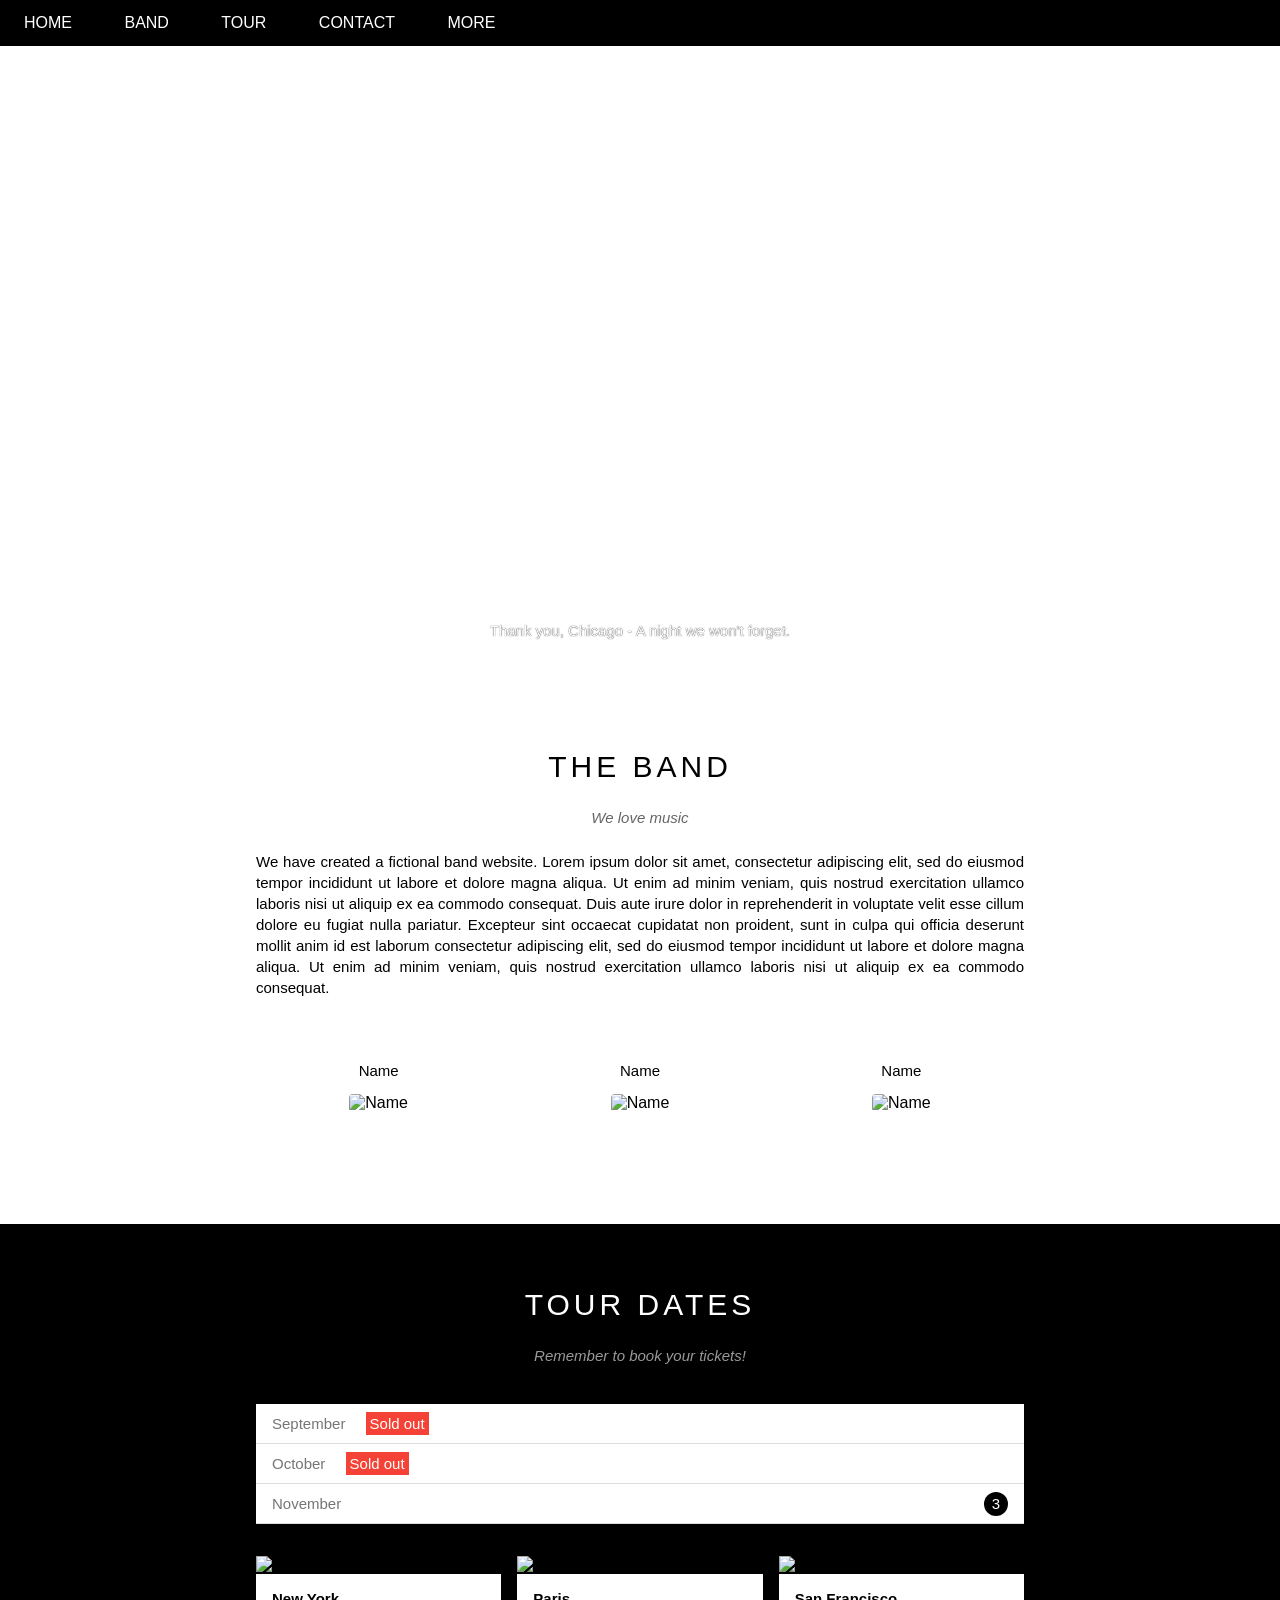
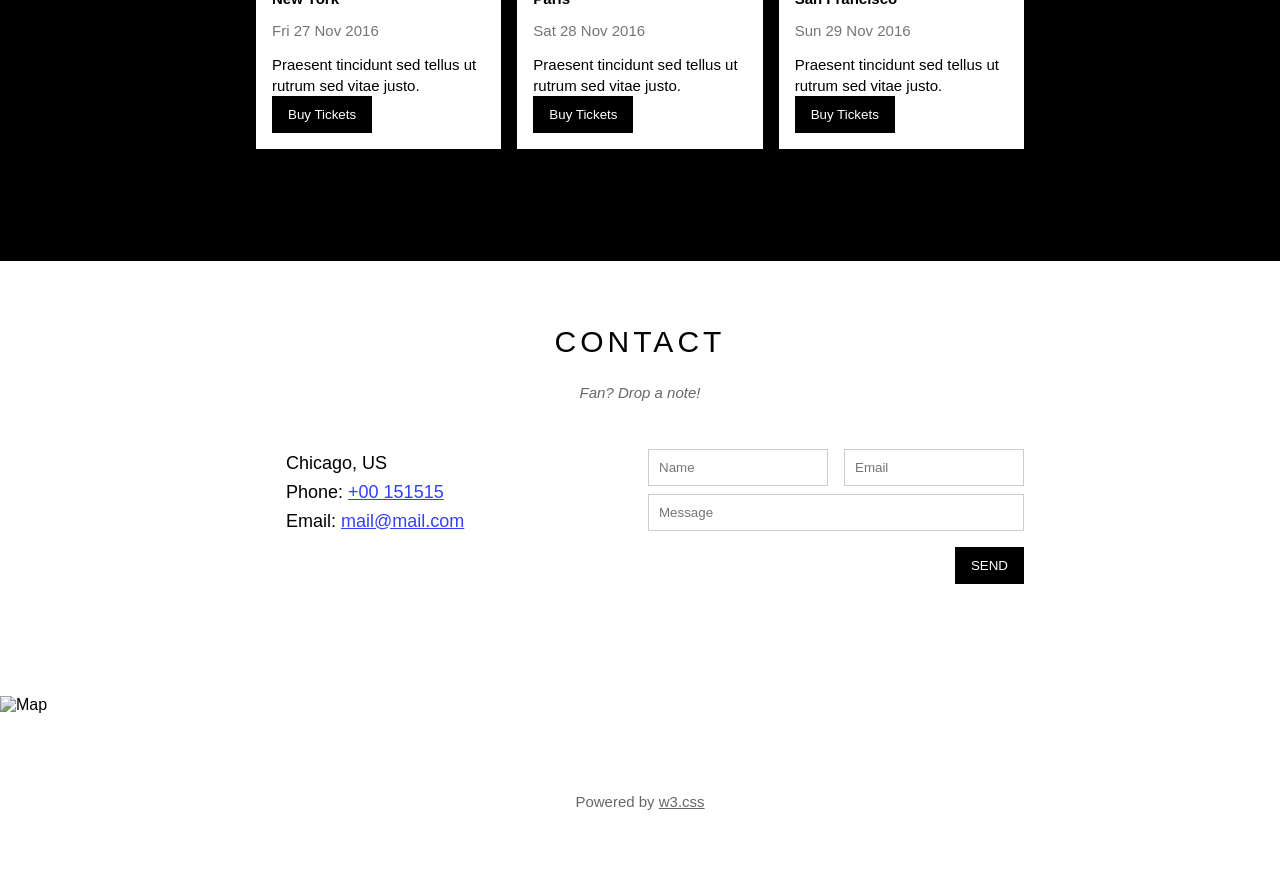
==== the-band-bootstrap/index.html @ 361d664b "Tách thư mục dự án: the-band-bootstrap và the-band-tailwind (giữ nguyên codebase)" ====
<!DOCTYPE html>
<html lang="en">
<head>
    <meta charset="UTF-8">
    <meta name="viewport" content="width=device-width, initial-scale=1.0">
    <title>The Band - F8 Course</title>
    <!-- Nhúng CSS của dự án -->
    <link rel="stylesheet" href="./assets/css/style.css">
    <!-- Nhúng CSS Icons Themify Icons -->
    <link rel="stylesheet" href="https://cdn.jsdelivr.net/gh/lykmapipo/themify-icons@0.1.2/css/themify-icons.css">
</head>
<body>
    <div id="main">
        <!-- Begin: Header -->
        <div id="header">
            <!-- Begin: Nav -->
            <ul id="nav">
                <li><a href="#">Home</a></li>
                <li><a href="#band">Band</a></li>
                <li><a href="#tour">Tour</a></li>
                <li><a href="#contact">Contact</a></li>
                <li>
                    <a href="#">
                        More
                        <i class="nav-arrow-down ti-angle-down"></i>
                    </a>
                    <ul class="subnav">
                        <li><a href="#">Merchandise</a></li>
                        <li><a href="#">Extras</a></li>
                        <li><a href="#">Media</a></li>
                    </ul>
                </li>
            </ul>
            <!-- End: Nav -->

            <!-- Mobile menu button -->
            <div id="mobile-menu" class="mobile-menu-btn">
                <i class="menu-icon ti-menu"></i>
            </div>

            <!-- Search button -->
            <div class="search-btn">
                <i class="search-icon ti-search"></i>
            </div>
        </div>
        <!-- End: Header -->

        <!-- Begin: Slider -->
        <div id="slider" style="background-image: url('https://www.w3schools.com/w3images/chicago.jpg');">
            <div class="text-content">
                <h2 class="text-heading">Chicago</h2>
                <div class="text-description">Thank you, Chicago - A night we won't forget.</div>
            </div>
        </div>
        <!-- End: Slider -->

        <!-- Begin: Content -->
        <div id="content">
            <!-- Section: About (The Band) -->
            <div id="band" class="content-section">
                <h2 class="section-heading">THE BAND</h2>
                <p class="section-sub-heading">We love music</p>
                <p class="about-text">
                    We have created a fictional band website. Lorem ipsum dolor sit amet, consectetur adipiscing elit, sed do eiusmod tempor incididunt ut labore et dolore magna aliqua. Ut enim ad minim veniam, quis nostrud exercitation ullamco laboris nisi ut aliquip ex ea commodo consequat. Duis aute irure dolor in reprehenderit in voluptate velit esse cillum dolore eu fugiat nulla pariatur. Excepteur sint occaecat cupidatat non proident, sunt in culpa qui officia deserunt mollit anim id est laborum consectetur adipiscing elit, sed do eiusmod tempor incididunt ut labore et dolore magna aliqua. Ut enim ad minim veniam, quis nostrud exercitation ullamco laboris nisi ut aliquip ex ea commodo consequat.
                </p>
                <div class="row members-list">
                    <div class="col col-third s-col-full mt-32 text-center">
                        <p class="member-name">Name</p>
                        <img src="https://www.w3schools.com/w3images/bandmember.jpg" alt="Name" class="member-img">
                    </div>
                    <div class="col col-third s-col-full mt-32 text-center">
                        <p class="member-name">Name</p>
                        <img src="https://www.w3schools.com/w3images/bandmember.jpg" alt="Name" class="member-img">
                    </div>
                    <div class="col col-third s-col-full mt-32 text-center">
                        <p class="member-name">Name</p>
                        <img src="https://www.w3schools.com/w3images/bandmember.jpg" alt="Name" class="member-img">
                    </div>
                </div>
            </div>

            <!-- Section: Tour Dates -->
            <div id="tour" class="tour-section">
                <div class="content-section">
                    <h2 class="section-heading text-white">TOUR DATES</h2>
                    <p class="section-sub-heading text-white">Remember to book your tickets!</p>
                    
                    <!-- Tickets status list -->
                    <ul class="tickets-list">
                        <li>September <span class="sold-out">Sold out</span></li>
                        <li>October <span class="sold-out">Sold out</span></li>
                        <li>November <span class="quantity">3</span></li>
                    </ul>

                    <!-- Places cards list -->
                    <div class="row places-list">
                        <div class="col col-third s-col-full mt-16">
                            <img src="https://www.w3schools.com/w3images/newyork.jpg" alt="New York" class="place-img">
                            <div class="place-body">
                                <h3 class="place-heading">New York</h3>
                                <p class="place-time">Fri 27 Nov 2016</p>
                                <p class="place-desc">Praesent tincidunt sed tellus ut rutrum sed vitae justo.</p>
                                <button class="btn js-buy-ticket s-full-width">Buy Tickets</button>
                            </div>
                        </div>
                        <div class="col col-third s-col-full mt-16">
                            <img src="https://www.w3schools.com/w3images/paris.jpg" alt="Paris" class="place-img">
                            <div class="place-body">
                                <h3 class="place-heading">Paris</h3>
                                <p class="place-time">Sat 28 Nov 2016</p>
                                <p class="place-desc">Praesent tincidunt sed tellus ut rutrum sed vitae justo.</p>
                                <button class="btn js-buy-ticket s-full-width">Buy Tickets</button>
                            </div>
                        </div>
                        <div class="col col-third s-col-full mt-16">
                            <img src="https://www.w3schools.com/w3images/sanfran.jpg" alt="San Francisco" class="place-img">
                            <div class="place-body">
                                <h3 class="place-heading">San Francisco</h3>
                                <p class="place-time">Sun 29 Nov 2016</p>
                                <p class="place-desc">Praesent tincidunt sed tellus ut rutrum sed vitae justo.</p>
                                <button class="btn js-buy-ticket s-full-width">Buy Tickets</button>
                            </div>
                        </div>
                    </div>
                </div>
            </div>

            <!-- Section: Contact -->
            <div id="contact" class="content-section">
                <h2 class="section-heading">CONTACT</h2>
                <p class="section-sub-heading">Fan? Drop a note!</p>

                <div class="row contact-content">
                    <!-- Contact info column -->
                    <div class="col col-half s-col-full contact-info">
                        <p><i class="ti-location-pin"></i>Chicago, US</p>
                        <p><i class="ti-mobile"></i>Phone: <a href="tel:+00 151515">+00 151515</a></p>
                        <p><i class="ti-email"></i>Email: <a href="mailto:mail@mail.com">mail@mail.com</a></p>
                    </div>
                    <!-- Contact form column -->
                    <div class="col col-half s-col-full contact-form">
                        <form action="">
                            <div class="row">
                                <div class="col col-half s-col-full">
                                    <input type="text" name="" placeholder="Name" required id="" class="form-control">
                                </div>
                                <div class="col col-half s-col-full s-mt-8">
                                    <input type="email" name="" placeholder="Email" required id="" class="form-control">
                                </div>
                            </div>
                            <div class="row mt-8">
                                <div class="col col-full">
                                    <input type="text" name="" placeholder="Message" required id="" class="form-control">
                                </div>
                            </div>
                            <input class="contact-submit-btn btn pull-right mt-16 s-full-width" type="submit" value="SEND">
                        </form>
                    </div>
                </div>
            </div>
            <!-- End: Contact -->

            <!-- Map Section -->
            <div class="map-section">
                <img src="https://www.w3schools.com/w3images/map.jpg" alt="Map">
            </div>
        </div>
        <!-- End: Content -->

        <!-- Footer Section -->
        <div id="footer">
            <div class="socials-list">
                <a href=""><i class="ti-facebook"></i></a>
                <a href=""><i class="ti-instagram"></i></a>
                <a href=""><i class="ti-youtube"></i></a>
                <a href=""><i class="ti-pinterest"></i></a>
                <a href=""><i class="ti-twitter"></i></a>
                <a href=""><i class="ti-linkedin"></i></a>
            </div>
            <p class="copyright">Powered by <a href="">w3.css</a></p>
        </div>
    </div>

    <!-- Buy Tickets Modal -->
    <div class="modal js-modal">
        <div class="modal-container js-modal-container">
            <div class="modal-close js-modal-close">
                <i class="ti-close"></i>
            </div>

            <header class="modal-header">
                <i class="modal-heading-icon ti-bag"></i>
                Tickets
            </header>

            <div class="modal-body">
                <label for="ticket-quantity" class="modal-label">
                    <i class="ti-shopping-cart"></i>
                    Tickets, $15 per person
                </label>
                <input id="ticket-quantity" type="text" class="modal-input" placeholder="How many?">

                <label for="ticket-email" class="modal-label">
                    <i class="ti-user"></i>
                    Send To
                </label>
                <input id="ticket-email" type="email" class="modal-input" placeholder="Enter email">

                <button id="buy-tickets">
                    Pay <i class="ti-check"></i>
                </button>
            </div>

            <footer class="modal-footer">
                <p class="modal-help">Need <a href="">help?</a></p>
            </footer>
        </div>
    </div>

    <!-- Nhúng Javascript xử lý tương tác -->
    <script src="./assets/js/main.js"></script>
</body>
</html>
---- the-band-bootstrap/assets/css/style.css ----
/* Reset CSS cơ bản */
* {
    margin: 0;
    padding: 0;
    box-sizing: border-box;
}

html {
    font-family: Arial, Helvetica, sans-serif;
    scroll-behavior: smooth;
}

/* --- Common / Utility Classes --- */
.row {
    margin-left: -8px;
    margin-right: -8px;
}

.row::after {
    content: "";
    display: block;
    clear: both;
}

.col {
    float: left;
    padding-left: 8px;
    padding-right: 8px;
}

.col-full {
    width: 100%;
}

.col-half {
    width: 50%;
}

.col-third {
    width: 33.33333%;
}

.text-white {
    color: #fff !important;
}

.text-center {
    text-align: center !important;
}

.pull-right {
    float: right !important;
}

.btn {
    background-color: #000;
    color: #fff;
    text-decoration: none;
    padding: 11px 16px;
    display: inline-block;
    border: none;
    cursor: pointer;
    text-align: center;
    appearance: none;
    -webkit-appearance: none;
}

.btn:hover {
    color: #000;
    background-color: #ccc;
}

.mt-8 {
    margin-top: 8px !important;
}

.mt-16 {
    margin-top: 16px !important;
}

.mt-32 {
    margin-top: 32px !important;
}

/* --- HEADER & NAVIGATION --- */
#header {
    height: 46px;
    background-color: #000;
    position: fixed;
    top: 0;
    left: 0;
    right: 0;
    z-index: 1;
}

#nav {
    display: inline-block;
}

#nav, .subnav {
    list-style-type: none;
}

#nav > li {
    display: inline-block;
    position: relative;
}

#nav > li > a {
    color: #fff;
    text-transform: uppercase;
}

#nav li a {
    text-decoration: none;
    line-height: 46px;
    padding: 0 24px;
    display: block;
}

#nav > li:hover > a,
#nav .subnav li:hover a {
    color: #000;
    background-color: #ccc;
}

#nav li:hover .subnav {
    display: block;
}

#nav .subnav {
    display: none;
    position: absolute;
    top: 100%;
    left: 0;
    background-color: #fff;
    min-width: 160px;
    box-shadow: 0 4px 10px rgba(0, 0, 0, 0.2);
}

#nav .subnav a {
    color: #000;
    padding: 0 16px;
    line-height: 38px;
}

#nav .nav-arrow-down {
    font-size: 14px;
}

/* Header Buttons (Search & Menu) */
#header .mobile-menu-btn {
    position: absolute;
    top: 0;
    right: 0;
    display: none;
}

#header .mobile-menu-btn,
#header .search-btn {
    float: right;
    padding: 0 23px;
    cursor: pointer;
}

#header .search-btn:hover {
    background-color: #f44336;
}

#header .mobile-menu-btn:hover {
    background-color: #ccc;
}

#header .mobile-menu-btn:hover .menu-icon {
    color: #000;
}

#header .menu-icon,
#header .search-icon {
    color: #fff;
    font-size: 16px;
    line-height: 46px;
}

/* --- SLIDER --- */
#slider {
    position: relative;
    margin-top: 46px;
    padding-top: 50%; /* Tỉ lệ màn hình 2:1 */
    background: top center / cover no-repeat;
}

#slider .text-content {
    position: absolute;
    bottom: 47px;
    color: #fff;
    width: 100%;
    text-align: center;
}

#slider .text-heading {
    font-weight: 500;
    font-size: 24px;
}

#slider .text-description {
    font-size: 15px;
    margin-top: 15px;
    text-shadow: 0 0 1px #000;
}

/* --- CONTENT SECTION --- */
#content .content-section {
    width: 800px;
    max-width: 100%;
    padding: 64px 16px 112px;
    margin-left: auto;
    margin-right: auto;
}

.section-heading {
    text-align: center;
    font-size: 30px;
    font-weight: 500;
    letter-spacing: 4px;
}

.section-sub-heading {
    text-align: center;
    font-size: 15px;
    margin-top: 25px;
    font-style: italic;
    opacity: 0.6;
}

.about-text {
    text-align: justify;
    font-size: 15px;
    margin-top: 25px;
    line-height: 1.4;
}

/* About: Members list */
.members-list {
    margin-top: 32px;
}

.member-name {
    font-size: 15px;
}

.member-img {
    width: 154px;
    margin-top: 15px;
    border-radius: 4px;
}

/* Tour Dates Section */
.tour-section {
    background-color: #000;
}

.tickets-list {
    background-color: #fff;
    list-style-type: none;
    margin-top: 40px;
}

.tickets-list li {
    border-bottom: 1px solid #ddd;
    padding: 11px 16px;
    font-size: 15px;
    color: #757575;
}

.tickets-list .sold-out {
    background-color: #f44336;
    color: #fff;
    padding: 3px 4px;
    margin-left: 16px;
}

.tickets-list .quantity {
    float: right;
    width: 24px;
    height: 24px;
    background-color: #000;
    color: #fff;
    border-radius: 50%;
    text-align: center;
    line-height: 24px;
    margin-top: -3px;
}

/* Places List */
.places-list {
    margin-top: 16px;
}

.place-img {
    width: 100%;
    display: block;
}

.place-img:hover {
    opacity: 0.6;
}

.place-body {
    background-color: #fff;
    padding: 16px;
    font-size: 15px;
    color: #000;
}

.place-heading {
    font-size: 15px;
    font-weight: 600;
}

.place-time {
    color: #757575;
    margin-top: 15px;
}

.place-desc {
    margin-top: 15px;
    line-height: 1.4;
}

/* Contact Section */
.contact-content {
    margin-top: 48px;
}

.contact-info {
    font-size: 18px;
    line-height: 1.6;
}

.contact-info i[class^="ti-"] {
    width: 30px;
    display: inline-block;
}

.contact-info a {
    color: #0012ff;
    opacity: 0.8;
}

.contact-info a:hover {
    opacity: 1;
}

.contact-form .form-control {
    padding: 10px;
    border: 1px solid #ccc;
    width: 100%;
    outline: none;
}

/* Map Section */
.map-section img {
    width: 100%;
    filter: grayscale(50%);
}

/* --- FOOTER --- */
#footer {
    padding: 64px 16px;
    text-align: center;
}

#footer .socials-list {
    font-size: 24px;
}

#footer .socials-list a {
    color: rgba(0, 0, 0, 0.6);
    text-decoration: none;
}

#footer .socials-list a:hover {
    color: rgba(0, 0, 0, 0.4);
}

#footer .copyright {
    margin-top: 15px;
    font-size: 15px;
    color: rgba(0, 0, 0, 0.6);
}

#footer .copyright a {
    color: rgba(0, 0, 0, 0.6);
}

/* --- TICKET MODAL --- */
.modal {
    position: fixed;
    top: 0;
    left: 0;
    right: 0;
    bottom: 0;
    background-color: rgba(0, 0, 0, 0.4);
    display: none;
    align-items: center;
    justify-content: center;
    z-index: 2;
}

.modal.open {
    display: flex;
}

.modal-container {
    background-color: #fff;
    width: 900px;
    max-width: calc(100% - 32px);
    min-height: 200px;
    position: relative;
    animation: modalFadeIn ease 0.4s;
}

.modal-close {
    position: absolute;
    right: 0;
    top: 0;
    padding: 12px;
    color: #fff;
    cursor: pointer;
    opacity: 0.8;
}

.modal-close:hover {
    opacity: 1;
    background-color: #ccc;
    color: #000;
}

.modal-header {
    background-color: #009688;
    height: 130px;
    display: flex;
    align-items: center;
    justify-content: center;
    font-size: 30px;
    color: #fff;
    letter-spacing: 4px;
}

.modal-heading-icon {
    margin-right: 16px;
}

.modal-body {
    padding: 16px;
}

.modal-label {
    display: block;
    font-size: 15px;
    margin-bottom: 12px;
}

.modal-input {
    border: 1px solid #ccc;
    width: 100%;
    padding: 10px;
    font-size: 15px;
    margin-bottom: 24px;
    outline: none;
}

#buy-tickets {
    background-color: #009688;
    border: none;
    color: #fff;
    width: 100%;
    font-size: 15px;
    text-transform: uppercase;
    padding: 18px;
    cursor: pointer;
}

#buy-tickets:hover {
    opacity: 0.9;
    background-color: #ccc;
    color: #000;
}

.modal-footer {
    padding: 16px;
    text-align: right;
}

.modal-help a {
    color: #2196F3;
}

@keyframes modalFadeIn {
    from {
        transform: translateY(-140px);
        opacity: 0;
    }
    to {
        transform: translateY(0);
        opacity: 1;
    }
}

/* --- MOBILE RESPONSIVE (MEDIA QUERY) --- */
@media (max-width: 740px) {
    .s-col-full {
        width: 100% !important;
    }
    
    .s-col-half {
        width: 50% !important;
    }

    .s-mt-8 {
        margin-top: 8px !important;
    }

    .s-full-width {
        width: 100% !important;
    }

    #header {
        overflow: hidden;
    }

    #header .search-btn {
        display: none;
    }

    #header .mobile-menu-btn {
        display: block;
    }

    #nav {
        display: block;
    }

    #nav > li {
        display: block;
    }

    #nav > li:first-child {
        display: inline-block;
    }

    #nav li a {
        padding: 1px 24px;
    }

    #nav .subnav {
        position: initial;
        background-color: #333;
    }

    #nav .subnav a {
        color: #fff;
        padding: 5px 41px;
    }

    #content .content-section {
        width: 100%;
        padding: 64px 16px;
    }

    .member-img {
        width: 60%;
    }

    .contact-info {
        margin-bottom: 30px;
    }
}
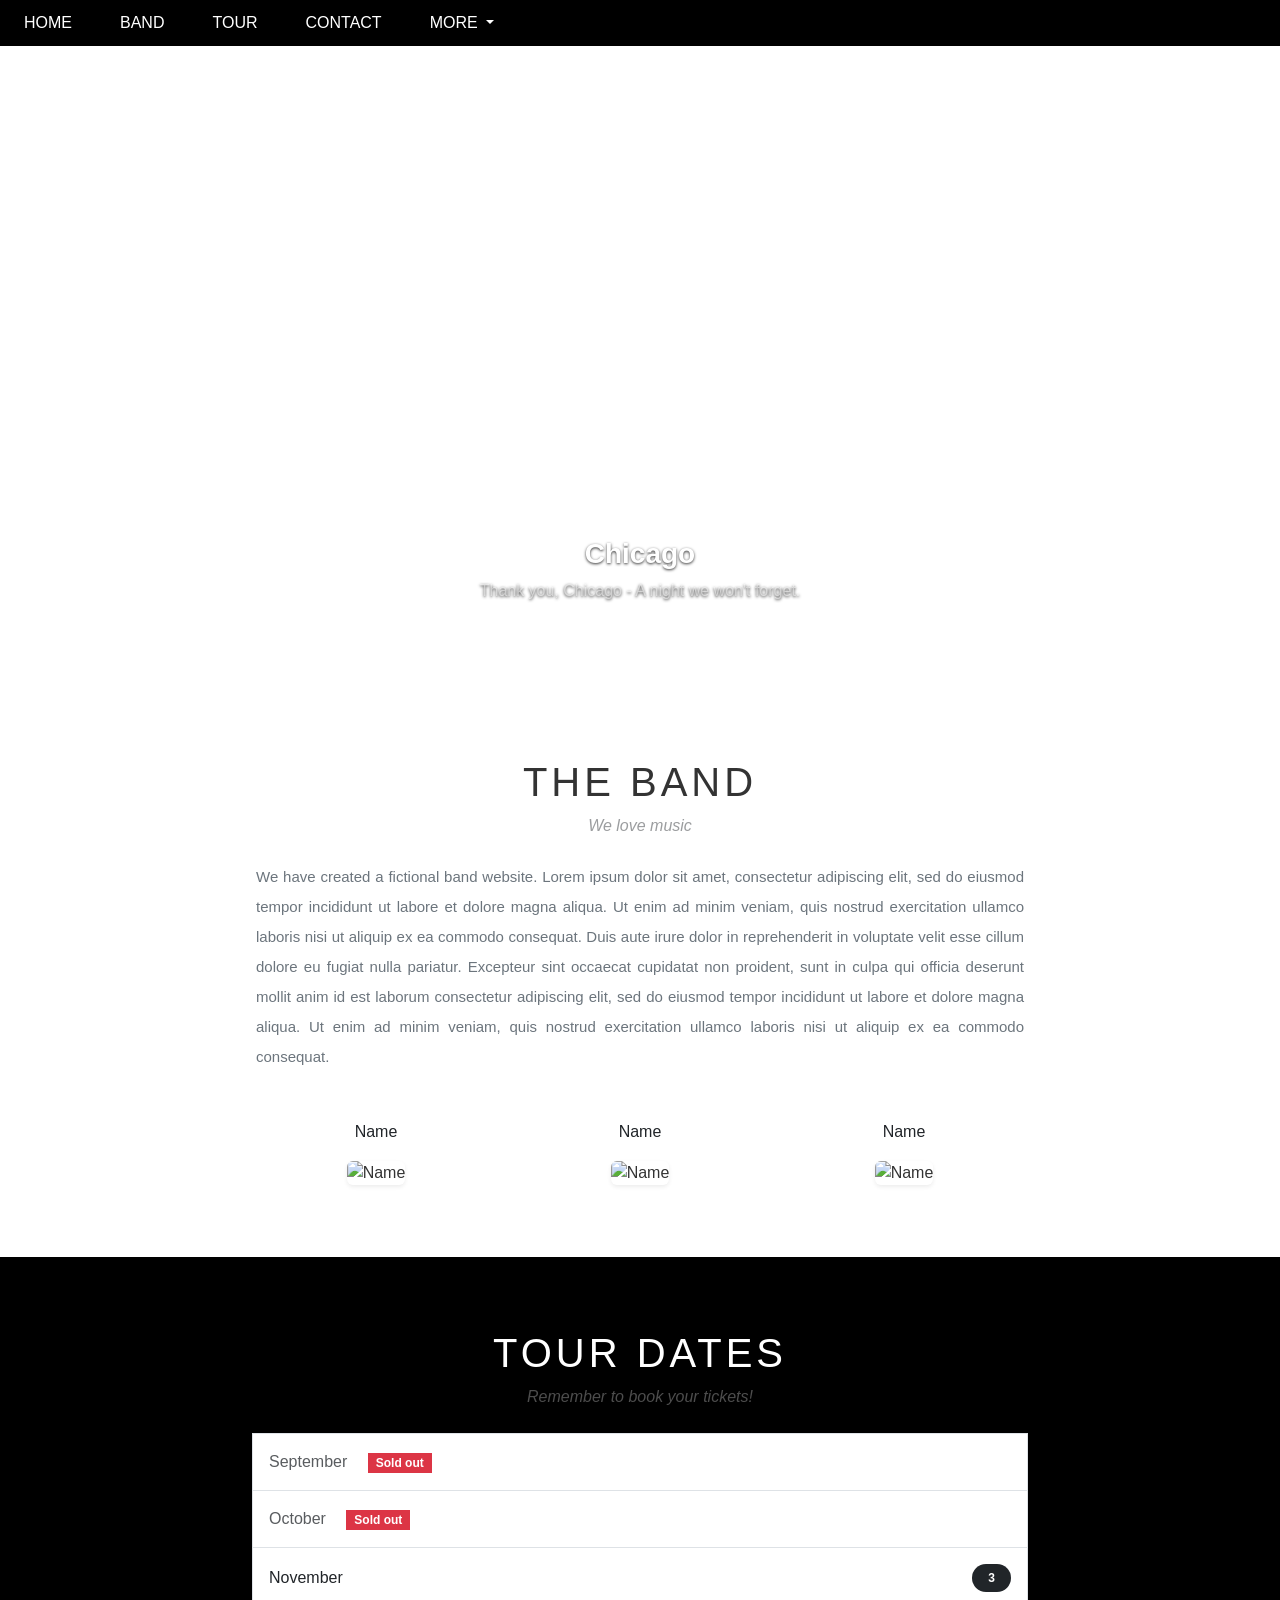
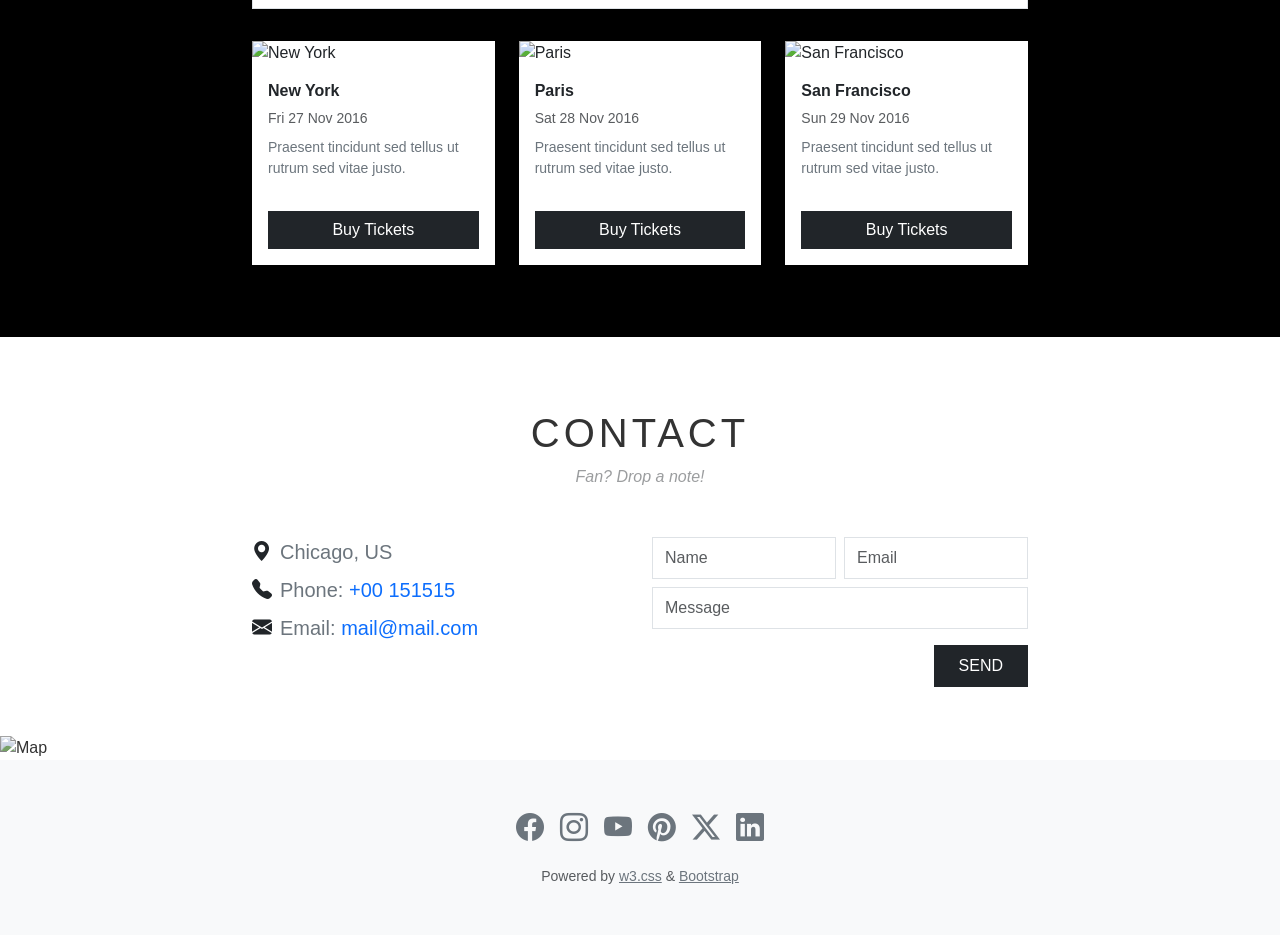
==== commit 45ef6c92: "cập nhật theband thêm 2 phiên bản là bootstrap và tailwind" ====
--- a/the-band-bootstrap/index.html
+++ b/the-band-bootstrap/index.html
@@ -3,221 +3,286 @@
 <head>
     <meta charset="UTF-8">
     <meta name="viewport" content="width=device-width, initial-scale=1.0">
-    <title>The Band - F8 Course</title>
+    <title>The Band - F8 Course (Bootstrap Version)</title>
+    <!-- Nhúng CSS Bootstrap 5 -->
+    <link href="https://cdn.jsdelivr.net/npm/bootstrap@5.3.3/dist/css/bootstrap.min.css" rel="stylesheet">
+    <!-- Nhúng Bootstrap Icons -->
+    <link rel="stylesheet" href="https://cdn.jsdelivr.net/npm/bootstrap-icons@1.11.3/font/bootstrap-icons.min.css">
+    <!-- Nhúng CSS Icons Themify Icons -->
+    <link rel="stylesheet" href="https://cdn.jsdelivr.net/gh/lykmapipo/themify-icons@0.1.2/css/themify-icons.css">
     <!-- Nhúng CSS của dự án -->
     <link rel="stylesheet" href="./assets/css/style.css">
-    <!-- Nhúng CSS Icons Themify Icons -->
-    <link rel="stylesheet" href="https://cdn.jsdelivr.net/gh/lykmapipo/themify-icons@0.1.2/css/themify-icons.css">
 </head>
-<body>
+<body data-bs-spy="scroll" data-bs-target="#header" data-bs-offset="60" class="position-relative">
     <div id="main">
-        <!-- Begin: Header -->
-        <div id="header">
-            <!-- Begin: Nav -->
-            <ul id="nav">
-                <li><a href="#">Home</a></li>
-                <li><a href="#band">Band</a></li>
-                <li><a href="#tour">Tour</a></li>
-                <li><a href="#contact">Contact</a></li>
-                <li>
-                    <a href="#">
-                        More
-                        <i class="nav-arrow-down ti-angle-down"></i>
-                    </a>
-                    <ul class="subnav">
-                        <li><a href="#">Merchandise</a></li>
-                        <li><a href="#">Extras</a></li>
-                        <li><a href="#">Media</a></li>
-                    </ul>
-                </li>
-            </ul>
-            <!-- End: Nav -->
-
-            <!-- Mobile menu button -->
-            <div id="mobile-menu" class="mobile-menu-btn">
-                <i class="menu-icon ti-menu"></i>
-            </div>
-
-            <!-- Search button -->
-            <div class="search-btn">
-                <i class="search-icon ti-search"></i>
-            </div>
-        </div>
-        <!-- End: Header -->
-
-        <!-- Begin: Slider -->
-        <div id="slider" style="background-image: url('https://www.w3schools.com/w3images/chicago.jpg');">
-            <div class="text-content">
-                <h2 class="text-heading">Chicago</h2>
-                <div class="text-description">Thank you, Chicago - A night we won't forget.</div>
-            </div>
-        </div>
-        <!-- End: Slider -->
-
-        <!-- Begin: Content -->
-        <div id="content">
-            <!-- Section: About (The Band) -->
-            <div id="band" class="content-section">
-                <h2 class="section-heading">THE BAND</h2>
-                <p class="section-sub-heading">We love music</p>
-                <p class="about-text">
+        <!-- Bắt đầu: Header -->
+        <nav class="navbar navbar-expand-md navbar-dark bg-black fixed-top p-0" id="header">
+            <div class="container-fluid p-0 d-flex justify-content-between align-items-stretch position-relative">
+                <!-- Menu điều hướng thu gọn -->
+                <div class="d-flex align-items-center">
+                    <div class="collapse navbar-collapse" id="navbarNav">
+                        <ul class="navbar-nav me-auto mb-2 mb-md-0 align-items-stretch" id="nav">
+                            <li class="nav-item">
+                                <a class="nav-link text-white text-uppercase px-4 py-3 active" href="#">Home</a>
+                            </li>
+                            <li class="nav-item">
+                                <a class="nav-link text-white text-uppercase px-4 py-3" href="#band">Band</a>
+                            </li>
+                            <li class="nav-item">
+                                <a class="nav-link text-white text-uppercase px-4 py-3" href="#tour">Tour</a>
+                            </li>
+                            <li class="nav-item">
+                                <a class="nav-link text-white text-uppercase px-4 py-3" href="#contact">Contact</a>
+                            </li>
+                            <li class="nav-item dropdown">
+                                <a class="nav-link text-white text-uppercase px-4 py-3 dropdown-toggle" href="#" id="navbarDropdown" role="button" data-bs-toggle="dropdown" aria-expanded="false">
+                                    More
+                                </a>
+                                <ul class="dropdown-menu rounded-0 border-0 shadow m-0 bg-white" aria-labelledby="navbarDropdown">
+                                    <li><a class="dropdown-item py-2 px-4 text-dark" href="#">Merchandise</a></li>
+                                    <li><a class="dropdown-item py-2 px-4 text-dark" href="#">Extras</a></li>
+                                    <li><a class="dropdown-item py-2 px-4 text-dark" href="#">Media</a></li>
+                                </ul>
+                            </li>
+                        </ul>
+                    </div>
+                </div>
+
+                <!-- Các hành động bên phải: Search & Mobile Toggle -->
+                <div class="d-flex align-items-stretch">
+                    <!-- Nút Search -->
+                    <div class="search-btn d-flex align-items-center px-4" style="cursor: pointer;">
+                        <i class="search-icon ti-search text-white"></i>
+                    </div>
+                    
+                    <!-- Nút bật/tắt Mobile Menu -->
+                    <button class="navbar-toggler border-0 rounded-0 px-4" type="button" data-bs-toggle="collapse" data-bs-target="#navbarNav" aria-controls="navbarNav" aria-expanded="false" aria-label="Toggle navigation" id="mobile-menu">
+                        <i class="menu-icon ti-menu text-white fs-5"></i>
+                    </button>
+                </div>
+            </div>
+        </nav>
+        <!-- Kết thúc: Header -->
+
+        <!-- Bắt đầu: Slider (Bootstrap Carousel) -->
+        <div id="sliderCarousel" class="carousel slide carousel-fade" data-bs-ride="carousel" style="margin-top: 46px;">
+            <div class="carousel-indicators">
+                <button type="button" data-bs-target="#sliderCarousel" data-bs-slide-to="0" class="active" aria-current="true" aria-label="Slide 1"></button>
+                <button type="button" data-bs-target="#sliderCarousel" data-bs-slide-to="1" aria-label="Slide 2"></button>
+                <button type="button" data-bs-target="#sliderCarousel" data-bs-slide-to="2" aria-label="Slide 3"></button>
+            </div>
+            <div class="carousel-inner">
+                <div class="carousel-item active" style="padding-top: 50%; background: url('https://www.w3schools.com/w3images/chicago.jpg') top center / cover no-repeat;">
+                    <div class="carousel-caption d-block" style="bottom: 47px; text-shadow: 0 1px 3px rgba(0,0,0,0.8);">
+                        <h2 class="fw-semibold text-white fs-3">Chicago</h2>
+                        <p class="text-white-50 mt-2 fs-6 d-none d-sm-block">Thank you, Chicago - A night we won't forget.</p>
+                    </div>
+                </div>
+                <div class="carousel-item" style="padding-top: 50%; background: url('https://www.w3schools.com/w3images/la.jpg') top center / cover no-repeat;">
+                    <div class="carousel-caption d-block" style="bottom: 47px; text-shadow: 0 1px 3px rgba(0,0,0,0.8);">
+                        <h2 class="fw-semibold text-white fs-3">Los Angeles</h2>
+                        <p class="text-white-50 mt-2 fs-6 d-none d-sm-block">We had the best time playing at Venice Beach!</p>
+                    </div>
+                </div>
+                <div class="carousel-item" style="padding-top: 50%; background: url('https://www.w3schools.com/w3images/ny.jpg') top center / cover no-repeat;">
+                    <div class="carousel-caption d-block" style="bottom: 47px; text-shadow: 0 1px 3px rgba(0,0,0,0.8);">
+                        <h2 class="fw-semibold text-white fs-3">New York</h2>
+                        <p class="text-white-50 mt-2 fs-6 d-none d-sm-block">The atmosphere in New York was absolutely sublime.</p>
+                    </div>
+                </div>
+            </div>
+            <button class="carousel-control-prev" type="button" data-bs-target="#sliderCarousel" data-bs-slide="prev">
+                <span class="carousel-control-prev-icon" aria-hidden="true"></span>
+                <span class="visually-hidden">Previous</span>
+            </button>
+            <button class="carousel-control-next" type="button" data-bs-target="#sliderCarousel" data-bs-slide="next">
+                <span class="carousel-control-next-icon" aria-hidden="true"></span>
+                <span class="visually-hidden">Next</span>
+            </button>
+        </div>
+        <!-- Kết thúc: Slider -->
+
+        <!-- Bắt đầu: Content -->
+        <div id="content" class="container-fluid p-0">
+            <!-- Phần: About (The Band) -->
+            <div id="band" class="container py-5 text-center mx-auto" style="max-width: 800px; padding-left: 16px; padding-right: 16px;">
+                <h2 class="section-heading fw-light tracking-wide fs-1 mb-2 pt-4">THE BAND</h2>
+                <p class="section-sub-heading text-muted fst-italic mb-4">We love music</p>
+                <p class="about-text text-start text-secondary lh-lg mb-5" style="text-align: justify !important; font-size: 15px;">
                     We have created a fictional band website. Lorem ipsum dolor sit amet, consectetur adipiscing elit, sed do eiusmod tempor incididunt ut labore et dolore magna aliqua. Ut enim ad minim veniam, quis nostrud exercitation ullamco laboris nisi ut aliquip ex ea commodo consequat. Duis aute irure dolor in reprehenderit in voluptate velit esse cillum dolore eu fugiat nulla pariatur. Excepteur sint occaecat cupidatat non proident, sunt in culpa qui officia deserunt mollit anim id est laborum consectetur adipiscing elit, sed do eiusmod tempor incididunt ut labore et dolore magna aliqua. Ut enim ad minim veniam, quis nostrud exercitation ullamco laboris nisi ut aliquip ex ea commodo consequat.
                 </p>
-                <div class="row members-list">
-                    <div class="col col-third s-col-full mt-32 text-center">
-                        <p class="member-name">Name</p>
-                        <img src="https://www.w3schools.com/w3images/bandmember.jpg" alt="Name" class="member-img">
-                    </div>
-                    <div class="col col-third s-col-full mt-32 text-center">
-                        <p class="member-name">Name</p>
-                        <img src="https://www.w3schools.com/w3images/bandmember.jpg" alt="Name" class="member-img">
-                    </div>
-                    <div class="col col-third s-col-full mt-32 text-center">
-                        <p class="member-name">Name</p>
-                        <img src="https://www.w3schools.com/w3images/bandmember.jpg" alt="Name" class="member-img">
-                    </div>
-                </div>
-            </div>
-
-            <!-- Section: Tour Dates -->
-            <div id="tour" class="tour-section">
-                <div class="content-section">
-                    <h2 class="section-heading text-white">TOUR DATES</h2>
-                    <p class="section-sub-heading text-white">Remember to book your tickets!</p>
+                <div class="row gy-4 mb-4 justify-content-center">
+                    <div class="col-md-4 col-sm-6 col-12 text-center">
+                        <p class="member-name mb-3 text-dark fs-6">Name</p>
+                        <img src="https://www.w3schools.com/w3images/bandmember.jpg" alt="Name" class="member-img rounded shadow-sm w-75 mx-auto" style="max-width: 154px;">
+                    </div>
+                    <div class="col-md-4 col-sm-6 col-12 text-center">
+                        <p class="member-name mb-3 text-dark fs-6">Name</p>
+                        <img src="https://www.w3schools.com/w3images/bandmember.jpg" alt="Name" class="member-img rounded shadow-sm w-75 mx-auto" style="max-width: 154px;">
+                    </div>
+                    <div class="col-md-4 col-sm-6 col-12 text-center">
+                        <p class="member-name mb-3 text-dark fs-6">Name</p>
+                        <img src="https://www.w3schools.com/w3images/bandmember.jpg" alt="Name" class="member-img rounded shadow-sm w-75 mx-auto" style="max-width: 154px;">
+                    </div>
+                </div>
+            </div>
+
+            <!-- Phần: Tour Dates -->
+            <div id="tour" class="bg-black text-white py-5">
+                <div class="container py-4" style="max-width: 800px;">
+                    <h2 class="section-heading text-center fw-light tracking-wide fs-1 mb-2">TOUR DATES</h2>
+                    <p class="section-sub-heading text-center text-white-50 fst-italic mb-4">Remember to book your tickets!</p>
                     
-                    <!-- Tickets status list -->
-                    <ul class="tickets-list">
-                        <li>September <span class="sold-out">Sold out</span></li>
-                        <li>October <span class="sold-out">Sold out</span></li>
-                        <li>November <span class="quantity">3</span></li>
+                    <!-- Danh sách trạng thái Tickets -->
+                    <ul class="list-group rounded-0 text-dark mb-4">
+                        <li class="list-group-item d-flex justify-content-between align-items-center py-3 border-bottom text-muted rounded-0">
+                            <span>September <span class="badge bg-danger ms-3 rounded-0 px-2 py-1">Sold out</span></span>
+                        </li>
+                        <li class="list-group-item d-flex justify-content-between align-items-center py-3 border-bottom text-muted">
+                            <span>October <span class="badge bg-danger ms-3 rounded-0 px-2 py-1">Sold out</span></span>
+                        </li>
+                        <li class="list-group-item d-flex justify-content-between align-items-center py-3 rounded-0">
+                            <span>November</span>
+                            <span class="badge bg-dark rounded-pill px-3 py-2">3</span>
+                        </li>
                     </ul>
 
-                    <!-- Places cards list -->
-                    <div class="row places-list">
-                        <div class="col col-third s-col-full mt-16">
-                            <img src="https://www.w3schools.com/w3images/newyork.jpg" alt="New York" class="place-img">
-                            <div class="place-body">
-                                <h3 class="place-heading">New York</h3>
-                                <p class="place-time">Fri 27 Nov 2016</p>
-                                <p class="place-desc">Praesent tincidunt sed tellus ut rutrum sed vitae justo.</p>
-                                <button class="btn js-buy-ticket s-full-width">Buy Tickets</button>
-                            </div>
-                        </div>
-                        <div class="col col-third s-col-full mt-16">
-                            <img src="https://www.w3schools.com/w3images/paris.jpg" alt="Paris" class="place-img">
-                            <div class="place-body">
-                                <h3 class="place-heading">Paris</h3>
-                                <p class="place-time">Sat 28 Nov 2016</p>
-                                <p class="place-desc">Praesent tincidunt sed tellus ut rutrum sed vitae justo.</p>
-                                <button class="btn js-buy-ticket s-full-width">Buy Tickets</button>
-                            </div>
-                        </div>
-                        <div class="col col-third s-col-full mt-16">
-                            <img src="https://www.w3schools.com/w3images/sanfran.jpg" alt="San Francisco" class="place-img">
-                            <div class="place-body">
-                                <h3 class="place-heading">San Francisco</h3>
-                                <p class="place-time">Sun 29 Nov 2016</p>
-                                <p class="place-desc">Praesent tincidunt sed tellus ut rutrum sed vitae justo.</p>
-                                <button class="btn js-buy-ticket s-full-width">Buy Tickets</button>
-                            </div>
-                        </div>
-                    </div>
-                </div>
-            </div>
-
-            <!-- Section: Contact -->
-            <div id="contact" class="content-section">
-                <h2 class="section-heading">CONTACT</h2>
-                <p class="section-sub-heading">Fan? Drop a note!</p>
-
-                <div class="row contact-content">
-                    <!-- Contact info column -->
-                    <div class="col col-half s-col-full contact-info">
-                        <p><i class="ti-location-pin"></i>Chicago, US</p>
-                        <p><i class="ti-mobile"></i>Phone: <a href="tel:+00 151515">+00 151515</a></p>
-                        <p><i class="ti-email"></i>Email: <a href="mailto:mail@mail.com">mail@mail.com</a></p>
-                    </div>
-                    <!-- Contact form column -->
-                    <div class="col col-half s-col-full contact-form">
-                        <form action="">
-                            <div class="row">
-                                <div class="col col-half s-col-full">
-                                    <input type="text" name="" placeholder="Name" required id="" class="form-control">
-                                </div>
-                                <div class="col col-half s-col-full s-mt-8">
-                                    <input type="email" name="" placeholder="Email" required id="" class="form-control">
-                                </div>
-                            </div>
-                            <div class="row mt-8">
-                                <div class="col col-full">
-                                    <input type="text" name="" placeholder="Message" required id="" class="form-control">
-                                </div>
-                            </div>
-                            <input class="contact-submit-btn btn pull-right mt-16 s-full-width" type="submit" value="SEND">
+                    <!-- Danh sách cards địa điểm -->
+                    <div class="row g-4 pt-2">
+                        <div class="col-md-4 col-12">
+                            <div class="card h-100 border-0 rounded-0 shadow-sm text-dark transition-hover">
+                                <img src="https://www.w3schools.com/w3images/newyork.jpg" alt="New York" class="card-img-top rounded-0">
+                                <div class="card-body bg-white">
+                                    <h5 class="card-title fw-bold fs-6">New York</h5>
+                                    <p class="card-subtitle text-muted small my-2">Fri 27 Nov 2016</p>
+                                    <p class="card-text small text-secondary">Praesent tincidunt sed tellus ut rutrum sed vitae justo.</p>
+                                    <button class="btn btn-dark w-100 rounded-0 mt-3" data-bs-toggle="modal" data-bs-target="#ticketModal">Buy Tickets</button>
+                                </div>
+                            </div>
+                        </div>
+                        <div class="col-md-4 col-12">
+                            <div class="card h-100 border-0 rounded-0 shadow-sm text-dark transition-hover">
+                                <img src="https://www.w3schools.com/w3images/paris.jpg" alt="Paris" class="card-img-top rounded-0">
+                                <div class="card-body bg-white">
+                                    <h5 class="card-title fw-bold fs-6">Paris</h5>
+                                    <p class="card-subtitle text-muted small my-2">Sat 28 Nov 2016</p>
+                                    <p class="card-text small text-secondary">Praesent tincidunt sed tellus ut rutrum sed vitae justo.</p>
+                                    <button class="btn btn-dark w-100 rounded-0 mt-3" data-bs-toggle="modal" data-bs-target="#ticketModal">Buy Tickets</button>
+                                </div>
+                            </div>
+                        </div>
+                        <div class="col-md-4 col-12">
+                            <div class="card h-100 border-0 rounded-0 shadow-sm text-dark transition-hover">
+                                <img src="https://www.w3schools.com/w3images/sanfran.jpg" alt="San Francisco" class="card-img-top rounded-0">
+                                <div class="card-body bg-white">
+                                    <h5 class="card-title fw-bold fs-6">San Francisco</h5>
+                                    <p class="card-subtitle text-muted small my-2">Sun 29 Nov 2016</p>
+                                    <p class="card-text small text-secondary">Praesent tincidunt sed tellus ut rutrum sed vitae justo.</p>
+                                    <button class="btn btn-dark w-100 rounded-0 mt-3" data-bs-toggle="modal" data-bs-target="#ticketModal">Buy Tickets</button>
+                                </div>
+                            </div>
+                        </div>
+                    </div>
+                </div>
+            </div>
+
+            <!-- Phần: Contact -->
+            <div id="contact" class="container py-5" style="max-width: 800px;">
+                <h2 class="section-heading text-center fw-light tracking-wide fs-1 mb-2 pt-4">CONTACT</h2>
+                <p class="section-sub-heading text-center text-muted fst-italic mb-5">Fan? Drop a note!</p>
+
+                <div class="row g-4">
+                    <!-- Cột thông tin Contact -->
+                    <div class="col-md-6 col-12 contact-info fs-5 text-secondary">
+                        <p class="mb-2"><i class="bi bi-geo-alt-fill me-2 text-dark"></i>Chicago, US</p>
+                        <p class="mb-2"><i class="bi bi-telephone-fill me-2 text-dark"></i>Phone: <a href="tel:+00 151515" class="text-decoration-none text-primary">+00 151515</a></p>
+                        <p class="mb-2"><i class="bi bi-envelope-fill me-2 text-dark"></i>Email: <a href="mailto:mail@mail.com" class="text-decoration-none text-primary">mail@mail.com</a></p>
+                    </div>
+                    <!-- Cột form Contact -->
+                    <div class="col-md-6 col-12">
+                        <form action="" class="needs-validation" novalidate>
+                            <div class="row g-2 mb-2">
+                                <div class="col-6">
+                                    <input type="text" name="name" placeholder="Name" required class="form-control rounded-0 py-2">
+                                </div>
+                                <div class="col-6">
+                                    <input type="email" name="email" placeholder="Email" required class="form-control rounded-0 py-2">
+                                </div>
+                            </div>
+                            <div class="row mb-3">
+                                <div class="col-12">
+                                    <input type="text" name="message" placeholder="Message" required class="form-control rounded-0 py-2">
+                                </div>
+                            </div>
+                            <div class="d-flex justify-content-end">
+                                <button class="btn btn-dark rounded-0 px-4 py-2 text-uppercase fs-6" type="submit">SEND</button>
+                            </div>
                         </form>
                     </div>
                 </div>
             </div>
-            <!-- End: Contact -->
-
-            <!-- Map Section -->
-            <div class="map-section">
-                <img src="https://www.w3schools.com/w3images/map.jpg" alt="Map">
-            </div>
-        </div>
-        <!-- End: Content -->
-
-        <!-- Footer Section -->
-        <div id="footer">
-            <div class="socials-list">
-                <a href=""><i class="ti-facebook"></i></a>
-                <a href=""><i class="ti-instagram"></i></a>
-                <a href=""><i class="ti-youtube"></i></a>
-                <a href=""><i class="ti-pinterest"></i></a>
-                <a href=""><i class="ti-twitter"></i></a>
-                <a href=""><i class="ti-linkedin"></i></a>
-            </div>
-            <p class="copyright">Powered by <a href="">w3.css</a></p>
+            <!-- Kết thúc: Contact -->
+
+            <!-- Phần Map -->
+            <div class="map-section w-100">
+                <img src="https://www.w3schools.com/w3images/map.jpg" alt="Map" class="w-100 img-fluid filter-grayscale" style="filter: grayscale(50%);">
+            </div>
+        </div>
+        <!-- Kết thúc: Content -->
+
+        <!-- Phần Footer -->
+        <div id="footer" class="bg-light text-center py-5">
+            <div class="socials-list mb-3 fs-3 d-flex justify-content-center gap-3">
+                <a href="#" class="text-secondary"><i class="bi bi-facebook"></i></a>
+                <a href="#" class="text-secondary"><i class="bi bi-instagram"></i></a>
+                <a href="#" class="text-secondary"><i class="bi bi-youtube"></i></a>
+                <a href="#" class="text-secondary"><i class="bi bi-pinterest"></i></a>
+                <a href="#" class="text-secondary"><i class="bi bi-twitter-x"></i></a>
+                <a href="#" class="text-secondary"><i class="bi bi-linkedin"></i></a>
+            </div>
+            <p class="copyright text-muted mb-0 small">Powered by <a href="#" class="text-secondary text-decoration-underline">w3.css</a> & <a href="#" class="text-secondary text-decoration-underline">Bootstrap</a></p>
         </div>
     </div>
 
-    <!-- Buy Tickets Modal -->
-    <div class="modal js-modal">
-        <div class="modal-container js-modal-container">
-            <div class="modal-close js-modal-close">
-                <i class="ti-close"></i>
-            </div>
-
-            <header class="modal-header">
-                <i class="modal-heading-icon ti-bag"></i>
-                Tickets
-            </header>
-
-            <div class="modal-body">
-                <label for="ticket-quantity" class="modal-label">
-                    <i class="ti-shopping-cart"></i>
-                    Tickets, $15 per person
-                </label>
-                <input id="ticket-quantity" type="text" class="modal-input" placeholder="How many?">
-
-                <label for="ticket-email" class="modal-label">
-                    <i class="ti-user"></i>
-                    Send To
-                </label>
-                <input id="ticket-email" type="email" class="modal-input" placeholder="Enter email">
-
-                <button id="buy-tickets">
-                    Pay <i class="ti-check"></i>
-                </button>
-            </div>
-
-            <footer class="modal-footer">
-                <p class="modal-help">Need <a href="">help?</a></p>
-            </footer>
+    <!-- Modal mua Tickets -->
+    <div class="modal fade" id="ticketModal" tabindex="-1" aria-labelledby="ticketModalLabel" aria-hidden="true">
+        <div class="modal-dialog modal-dialog-centered">
+            <div class="modal-content rounded-0 border-0">
+                <div class="modal-header text-white justify-content-center position-relative py-4" style="background-color: #009688;">
+                    <h4 class="modal-title fs-3 fw-normal" id="ticketModalLabel">
+                        <i class="bi bi-bag-fill me-2"></i>Tickets
+                    </h4>
+                    <button type="button" class="btn-close btn-close-white position-absolute top-0 end-0 m-3" data-bs-dismiss="modal" aria-label="Close"></button>
+                </div>
+                <div class="modal-body p-4">
+                    <form>
+                        <div class="mb-3">
+                            <label for="ticket-quantity" class="form-label text-dark">
+                                <i class="bi bi-cart-fill me-1"></i>Tickets, $15 per person
+                            </label>
+                            <input id="ticket-quantity" type="number" min="1" class="form-control rounded-0" placeholder="How many?">
+                        </div>
+                        <div class="mb-3">
+                            <label for="ticket-email" class="form-label text-dark">
+                                <i class="bi bi-person-fill me-1"></i>Send To
+                            </label>
+                            <input id="ticket-email" type="email" class="form-control rounded-0" placeholder="Enter email">
+                        </div>
+                        <button type="submit" class="btn w-100 text-white py-2 rounded-0 border-0 fs-6 text-uppercase" style="background-color: #009688;">
+                            Pay <i class="bi bi-check-lg ms-1"></i>
+                        </button>
+                    </form>
+                </div>
+                <div class="modal-footer justify-content-between border-0 px-4 pb-4 bg-white">
+                    <button type="button" class="btn btn-danger rounded-0 px-3" data-bs-dismiss="modal">Close <i class="bi bi-x-lg ms-1"></i></button>
+                    <p class="modal-help mb-0">Need <a href="#" class="text-primary text-decoration-none">help?</a></p>
+                </div>
+            </div>
         </div>
     </div>
 
     <!-- Nhúng Javascript xử lý tương tác -->
+    <script src="https://cdn.jsdelivr.net/npm/bootstrap@5.3.3/dist/js/bootstrap.bundle.min.js"></script>
     <script src="./assets/js/main.js"></script>
 </body>
 </html>
--- a/the-band-bootstrap/assets/css/style.css
+++ b/the-band-bootstrap/assets/css/style.css
@@ -1,579 +1,110 @@
-/* Reset CSS cơ bản */
-* {
-    margin: 0;
-    padding: 0;
-    box-sizing: border-box;
-}
-
+/* Reset CSS & style chung */
 html {
-    font-family: Arial, Helvetica, sans-serif;
     scroll-behavior: smooth;
 }
 
-/* --- Common / Utility Classes --- */
-.row {
-    margin-left: -8px;
-    margin-right: -8px;
+body {
+    font-family: Arial, Helvetica, sans-serif;
+    background-color: #fff;
+    color: #333;
 }
 
-.row::after {
-    content: "";
-    display: block;
-    clear: both;
-}
-
-.col {
-    float: left;
-    padding-left: 8px;
-    padding-right: 8px;
-}
-
-.col-full {
-    width: 100%;
-}
-
-.col-half {
-    width: 50%;
-}
-
-.col-third {
-    width: 33.33333%;
-}
-
-.text-white {
-    color: #fff !important;
-}
-
-.text-center {
-    text-align: center !important;
-}
-
-.pull-right {
-    float: right !important;
-}
-
-.btn {
-    background-color: #000;
-    color: #fff;
-    text-decoration: none;
-    padding: 11px 16px;
-    display: inline-block;
-    border: none;
-    cursor: pointer;
-    text-align: center;
-    appearance: none;
-    -webkit-appearance: none;
-}
-
-.btn:hover {
-    color: #000;
-    background-color: #ccc;
-}
-
-.mt-8 {
-    margin-top: 8px !important;
-}
-
-.mt-16 {
-    margin-top: 16px !important;
-}
-
-.mt-32 {
-    margin-top: 32px !important;
+/* Class tiện ích custom màu đen */
+.bg-black {
+    background-color: #000 !important;
 }
 
 /* --- HEADER & NAVIGATION --- */
 #header {
     height: 46px;
-    background-color: #000;
-    position: fixed;
-    top: 0;
-    left: 0;
-    right: 0;
-    z-index: 1;
+    z-index: 1030;
 }
 
-#nav {
-    display: inline-block;
+#nav .nav-link {
+    line-height: 22px; /* Tổng cộng 46px - padding 12px trên/dưới */
 }
 
-#nav, .subnav {
-    list-style-type: none;
+#nav .nav-link.active,
+#nav .nav-link:hover {
+    color: #000 !important;
+    background-color: #ccc !important;
 }
 
-#nav > li {
-    display: inline-block;
-    position: relative;
+#nav .dropdown-menu {
+    border-radius: 0;
 }
 
-#nav > li > a {
-    color: #fff;
-    text-transform: uppercase;
-}
-
-#nav li a {
-    text-decoration: none;
-    line-height: 46px;
-    padding: 0 24px;
-    display: block;
-}
-
-#nav > li:hover > a,
-#nav .subnav li:hover a {
+#nav .dropdown-item:hover {
+    background-color: #ccc;
     color: #000;
-    background-color: #ccc;
-}
-
-#nav li:hover .subnav {
-    display: block;
-}
-
-#nav .subnav {
-    display: none;
-    position: absolute;
-    top: 100%;
-    left: 0;
-    background-color: #fff;
-    min-width: 160px;
-    box-shadow: 0 4px 10px rgba(0, 0, 0, 0.2);
-}
-
-#nav .subnav a {
-    color: #000;
-    padding: 0 16px;
-    line-height: 38px;
-}
-
-#nav .nav-arrow-down {
-    font-size: 14px;
-}
-
-/* Header Buttons (Search & Menu) */
-#header .mobile-menu-btn {
-    position: absolute;
-    top: 0;
-    right: 0;
-    display: none;
-}
-
-#header .mobile-menu-btn,
-#header .search-btn {
-    float: right;
-    padding: 0 23px;
-    cursor: pointer;
 }
 
 #header .search-btn:hover {
-    background-color: #f44336;
+    background-color: #f44336 !important;
 }
 
-#header .mobile-menu-btn:hover {
-    background-color: #ccc;
+#header .navbar-toggler:hover {
+    background-color: #ccc !important;
 }
 
-#header .mobile-menu-btn:hover .menu-icon {
-    color: #000;
+#header .navbar-toggler:hover .menu-icon {
+    color: #000 !important;
 }
 
-#header .menu-icon,
-#header .search-icon {
-    color: #fff;
-    font-size: 16px;
-    line-height: 46px;
+/* --- CAROUSEL SLIDER --- */
+.carousel-item {
+    background-color: #333;
 }
 
-/* --- SLIDER --- */
-#slider {
-    position: relative;
-    margin-top: 46px;
-    padding-top: 50%; /* Tỉ lệ màn hình 2:1 */
-    background: top center / cover no-repeat;
+.carousel-indicators [data-bs-target] {
+    width: 10px;
+    height: 10px;
+    border-radius: 50%;
+    margin-left: 6px;
+    margin-right: 6px;
 }
 
-#slider .text-content {
-    position: absolute;
-    bottom: 47px;
-    color: #fff;
-    width: 100%;
-    text-align: center;
-}
-
-#slider .text-heading {
-    font-weight: 500;
-    font-size: 24px;
-}
-
-#slider .text-description {
-    font-size: 15px;
-    margin-top: 15px;
-    text-shadow: 0 0 1px #000;
-}
-
-/* --- CONTENT SECTION --- */
-#content .content-section {
-    width: 800px;
-    max-width: 100%;
-    padding: 64px 16px 112px;
-    margin-left: auto;
-    margin-right: auto;
-}
-
+/* --- PHẦN CONTENT --- */
 .section-heading {
-    text-align: center;
-    font-size: 30px;
-    font-weight: 500;
     letter-spacing: 4px;
 }
 
 .section-sub-heading {
-    text-align: center;
-    font-size: 15px;
-    margin-top: 25px;
-    font-style: italic;
     opacity: 0.6;
 }
 
-.about-text {
-    text-align: justify;
-    font-size: 15px;
-    margin-top: 25px;
-    line-height: 1.4;
+/* Hiệu ứng animation hover cho Card */
+.transition-hover {
+    transition: transform 0.3s ease, box-shadow 0.3s ease;
 }
 
-/* About: Members list */
-.members-list {
-    margin-top: 32px;
+.transition-hover:hover {
+    transform: translateY(-6px);
+    box-shadow: 0 12px 24px rgba(0, 0, 0, 0.15) !important;
 }
 
-.member-name {
-    font-size: 15px;
+.card-img-top {
+    transition: opacity 0.3s;
 }
 
-.member-img {
-    width: 154px;
-    margin-top: 15px;
-    border-radius: 4px;
-}
-
-/* Tour Dates Section */
-.tour-section {
-    background-color: #000;
-}
-
-.tickets-list {
-    background-color: #fff;
-    list-style-type: none;
-    margin-top: 40px;
-}
-
-.tickets-list li {
-    border-bottom: 1px solid #ddd;
-    padding: 11px 16px;
-    font-size: 15px;
-    color: #757575;
-}
-
-.tickets-list .sold-out {
-    background-color: #f44336;
-    color: #fff;
-    padding: 3px 4px;
-    margin-left: 16px;
-}
-
-.tickets-list .quantity {
-    float: right;
-    width: 24px;
-    height: 24px;
-    background-color: #000;
-    color: #fff;
-    border-radius: 50%;
-    text-align: center;
-    line-height: 24px;
-    margin-top: -3px;
-}
-
-/* Places List */
-.places-list {
-    margin-top: 16px;
-}
-
-.place-img {
-    width: 100%;
-    display: block;
-}
-
-.place-img:hover {
-    opacity: 0.6;
-}
-
-.place-body {
-    background-color: #fff;
-    padding: 16px;
-    font-size: 15px;
-    color: #000;
-}
-
-.place-heading {
-    font-size: 15px;
-    font-weight: 600;
-}
-
-.place-time {
-    color: #757575;
-    margin-top: 15px;
-}
-
-.place-desc {
-    margin-top: 15px;
-    line-height: 1.4;
-}
-
-/* Contact Section */
-.contact-content {
-    margin-top: 48px;
-}
-
-.contact-info {
-    font-size: 18px;
-    line-height: 1.6;
-}
-
-.contact-info i[class^="ti-"] {
-    width: 30px;
-    display: inline-block;
-}
-
-.contact-info a {
-    color: #0012ff;
+.card-img-top:hover {
     opacity: 0.8;
 }
 
-.contact-info a:hover {
-    opacity: 1;
-}
-
-.contact-form .form-control {
-    padding: 10px;
-    border: 1px solid #ccc;
-    width: 100%;
-    outline: none;
-}
-
-/* Map Section */
+/* --- MAP & FOOTER --- */
 .map-section img {
-    width: 100%;
     filter: grayscale(50%);
 }
 
-/* --- FOOTER --- */
-#footer {
-    padding: 64px 16px;
-    text-align: center;
+#footer a {
+    transition: color 0.2s;
 }
 
-#footer .socials-list {
-    font-size: 24px;
+#footer a:hover {
+    color: #000 !important;
 }
 
-#footer .socials-list a {
-    color: rgba(0, 0, 0, 0.6);
-    text-decoration: none;
-}
-
-#footer .socials-list a:hover {
-    color: rgba(0, 0, 0, 0.4);
-}
-
-#footer .copyright {
-    margin-top: 15px;
-    font-size: 15px;
-    color: rgba(0, 0, 0, 0.6);
-}
-
-#footer .copyright a {
-    color: rgba(0, 0, 0, 0.6);
-}
-
-/* --- TICKET MODAL --- */
-.modal {
-    position: fixed;
-    top: 0;
-    left: 0;
-    right: 0;
-    bottom: 0;
-    background-color: rgba(0, 0, 0, 0.4);
-    display: none;
-    align-items: center;
-    justify-content: center;
-    z-index: 2;
-}
-
-.modal.open {
-    display: flex;
-}
-
-.modal-container {
-    background-color: #fff;
-    width: 900px;
-    max-width: calc(100% - 32px);
-    min-height: 200px;
-    position: relative;
-    animation: modalFadeIn ease 0.4s;
-}
-
-.modal-close {
-    position: absolute;
-    right: 0;
-    top: 0;
-    padding: 12px;
-    color: #fff;
-    cursor: pointer;
-    opacity: 0.8;
-}
-
-.modal-close:hover {
-    opacity: 1;
-    background-color: #ccc;
-    color: #000;
-}
-
-.modal-header {
-    background-color: #009688;
-    height: 130px;
-    display: flex;
-    align-items: center;
-    justify-content: center;
-    font-size: 30px;
-    color: #fff;
-    letter-spacing: 4px;
-}
-
-.modal-heading-icon {
-    margin-right: 16px;
-}
-
-.modal-body {
-    padding: 16px;
-}
-
-.modal-label {
-    display: block;
-    font-size: 15px;
-    margin-bottom: 12px;
-}
-
-.modal-input {
-    border: 1px solid #ccc;
-    width: 100%;
-    padding: 10px;
-    font-size: 15px;
-    margin-bottom: 24px;
-    outline: none;
-}
-
-#buy-tickets {
-    background-color: #009688;
-    border: none;
-    color: #fff;
-    width: 100%;
-    font-size: 15px;
-    text-transform: uppercase;
-    padding: 18px;
-    cursor: pointer;
-}
-
-#buy-tickets:hover {
-    opacity: 0.9;
-    background-color: #ccc;
-    color: #000;
-}
-
-.modal-footer {
-    padding: 16px;
-    text-align: right;
-}
-
-.modal-help a {
-    color: #2196F3;
-}
-
-@keyframes modalFadeIn {
-    from {
-        transform: translateY(-140px);
-        opacity: 0;
-    }
-    to {
-        transform: translateY(0);
-        opacity: 1;
-    }
-}
-
-/* --- MOBILE RESPONSIVE (MEDIA QUERY) --- */
-@media (max-width: 740px) {
-    .s-col-full {
-        width: 100% !important;
-    }
-    
-    .s-col-half {
-        width: 50% !important;
-    }
-
-    .s-mt-8 {
-        margin-top: 8px !important;
-    }
-
-    .s-full-width {
-        width: 100% !important;
-    }
-
-    #header {
-        overflow: hidden;
-    }
-
-    #header .search-btn {
-        display: none;
-    }
-
-    #header .mobile-menu-btn {
-        display: block;
-    }
-
-    #nav {
-        display: block;
-    }
-
-    #nav > li {
-        display: block;
-    }
-
-    #nav > li:first-child {
-        display: inline-block;
-    }
-
-    #nav li a {
-        padding: 1px 24px;
-    }
-
-    #nav .subnav {
-        position: initial;
-        background-color: #333;
-    }
-
-    #nav .subnav a {
-        color: #fff;
-        padding: 5px 41px;
-    }
-
-    #content .content-section {
-        width: 100%;
-        padding: 64px 16px;
-    }
-
-    .member-img {
-        width: 60%;
-    }
-
-    .contact-info {
-        margin-bottom: 30px;
-    }
+/* Style custom cho Bootstrap Modal */
+.modal-content {
+    box-shadow: 0 5px 15px rgba(0, 0, 0, 0.5);
 }
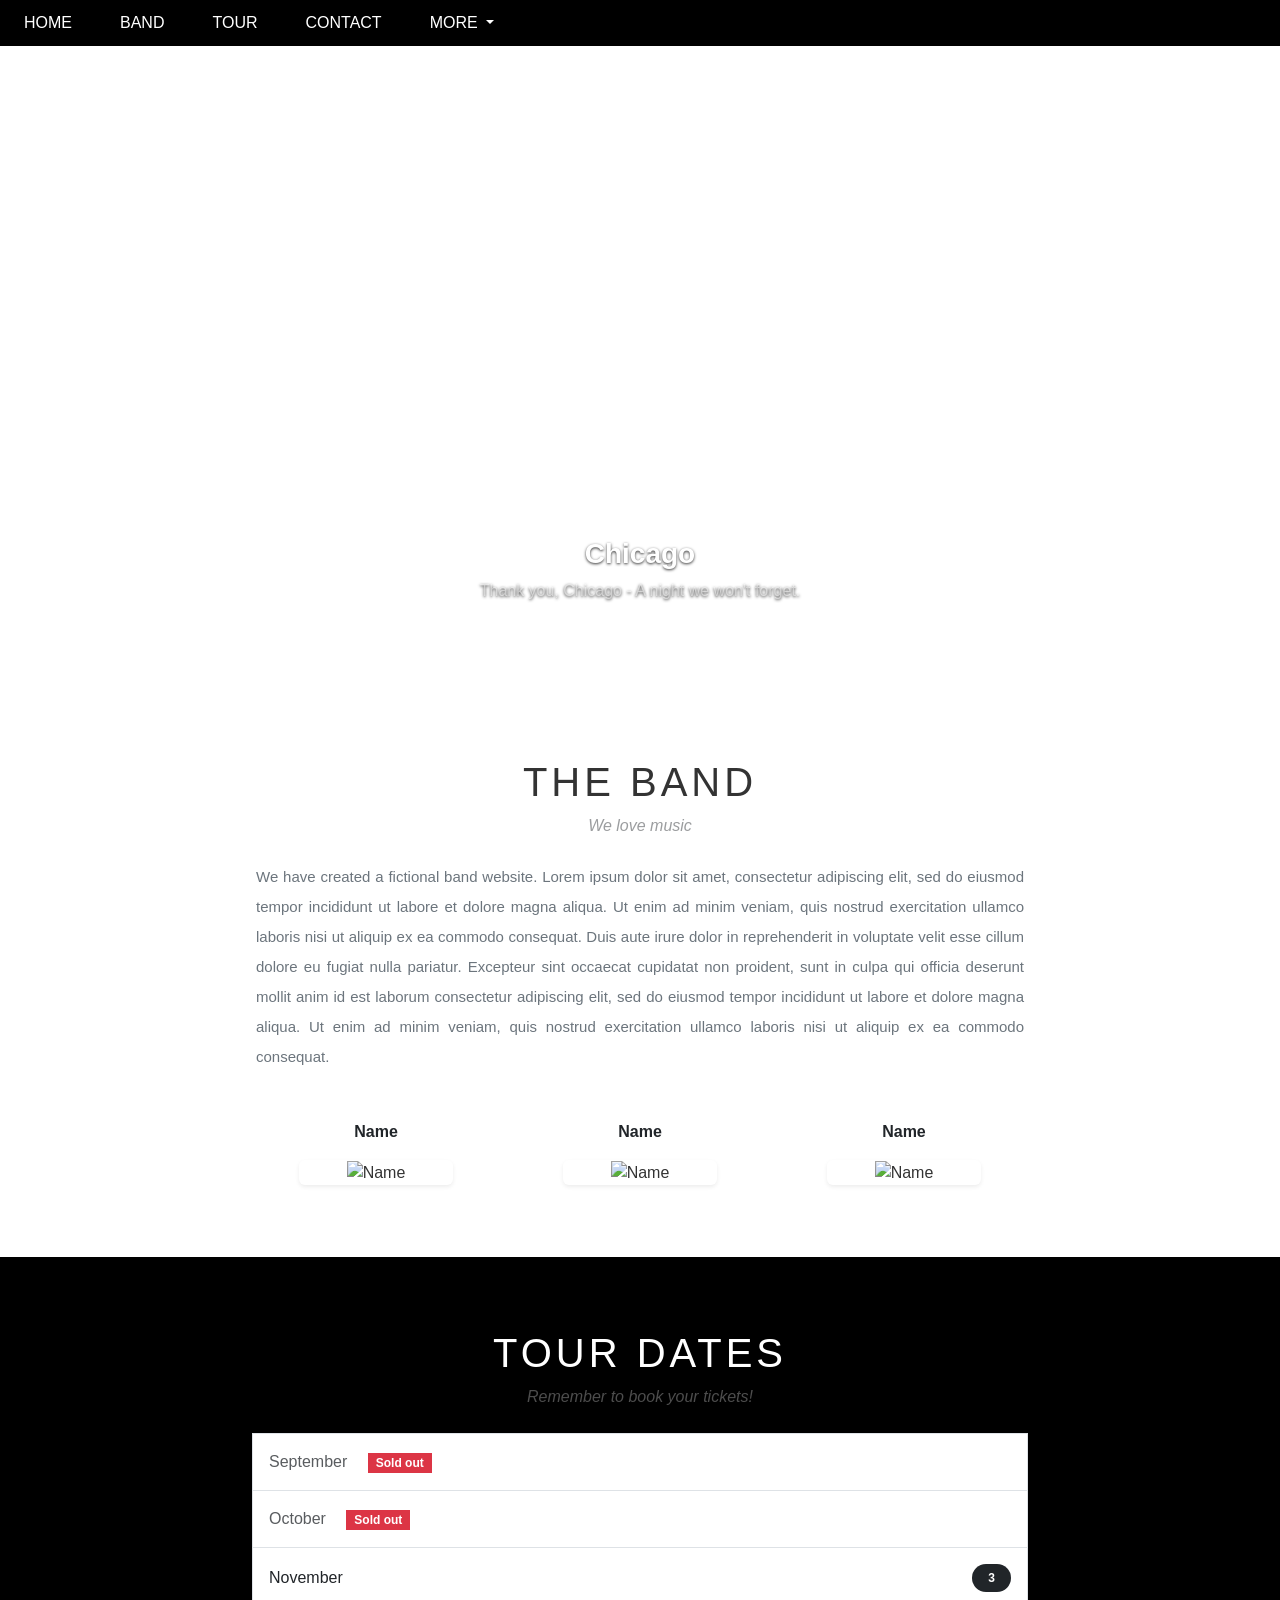
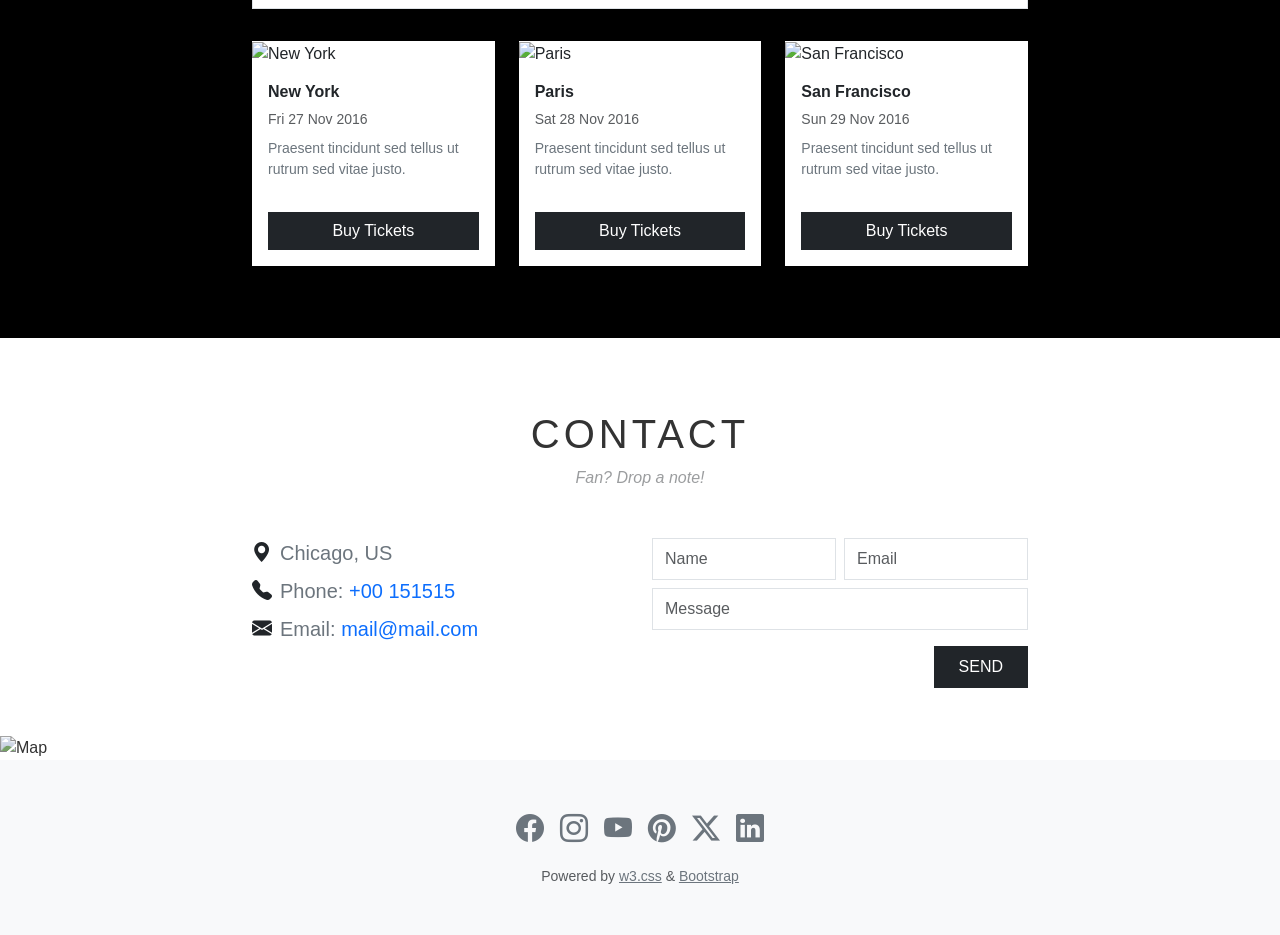
==== commit 6072a9a4: "nâng cấp giao diện" ====
--- a/the-band-bootstrap/index.html
+++ b/the-band-bootstrap/index.html
@@ -113,16 +113,22 @@
                 </p>
                 <div class="row gy-4 mb-4 justify-content-center">
                     <div class="col-md-4 col-sm-6 col-12 text-center">
-                        <p class="member-name mb-3 text-dark fs-6">Name</p>
-                        <img src="https://www.w3schools.com/w3images/bandmember.jpg" alt="Name" class="member-img rounded shadow-sm w-75 mx-auto" style="max-width: 154px;">
+                        <p class="member-name mb-3 text-dark fs-6 fw-semibold">Name</p>
+                        <div class="member-img-container mx-auto overflow-hidden rounded shadow-sm" style="max-width: 154px; width: 75%;">
+                            <img src="https://www.w3schools.com/w3images/bandmember.jpg" alt="Name" class="member-img img-fluid w-100" data-bs-toggle="tooltip" data-bs-placement="top" title="Vocalist & Guitarist" style="cursor: pointer;">
+                        </div>
                     </div>
                     <div class="col-md-4 col-sm-6 col-12 text-center">
-                        <p class="member-name mb-3 text-dark fs-6">Name</p>
-                        <img src="https://www.w3schools.com/w3images/bandmember.jpg" alt="Name" class="member-img rounded shadow-sm w-75 mx-auto" style="max-width: 154px;">
+                        <p class="member-name mb-3 text-dark fs-6 fw-semibold">Name</p>
+                        <div class="member-img-container mx-auto overflow-hidden rounded shadow-sm" style="max-width: 154px; width: 75%;">
+                            <img src="https://www.w3schools.com/w3images/bandmember.jpg" alt="Name" class="member-img img-fluid w-100" data-bs-toggle="tooltip" data-bs-placement="top" title="Keyboard & Bassist" style="cursor: pointer;">
+                        </div>
                     </div>
                     <div class="col-md-4 col-sm-6 col-12 text-center">
-                        <p class="member-name mb-3 text-dark fs-6">Name</p>
-                        <img src="https://www.w3schools.com/w3images/bandmember.jpg" alt="Name" class="member-img rounded shadow-sm w-75 mx-auto" style="max-width: 154px;">
+                        <p class="member-name mb-3 text-dark fs-6 fw-semibold">Name</p>
+                        <div class="member-img-container mx-auto overflow-hidden rounded shadow-sm" style="max-width: 154px; width: 75%;">
+                            <img src="https://www.w3schools.com/w3images/bandmember.jpg" alt="Name" class="member-img img-fluid w-100" data-bs-toggle="tooltip" data-bs-placement="top" title="Drums & Percussion" style="cursor: pointer;">
+                        </div>
                     </div>
                 </div>
             </div>
@@ -136,14 +142,14 @@
                     <!-- Danh sách trạng thái Tickets -->
                     <ul class="list-group rounded-0 text-dark mb-4">
                         <li class="list-group-item d-flex justify-content-between align-items-center py-3 border-bottom text-muted rounded-0">
-                            <span>September <span class="badge bg-danger ms-3 rounded-0 px-2 py-1">Sold out</span></span>
+                            <span>September <span class="badge bg-danger ms-3 rounded-0 px-2 py-1" data-bs-toggle="tooltip" data-bs-placement="right" title="Sold out in 24 hours!">Sold out</span></span>
                         </li>
                         <li class="list-group-item d-flex justify-content-between align-items-center py-3 border-bottom text-muted">
-                            <span>October <span class="badge bg-danger ms-3 rounded-0 px-2 py-1">Sold out</span></span>
+                            <span>October <span class="badge bg-danger ms-3 rounded-0 px-2 py-1" data-bs-toggle="tooltip" data-bs-placement="right" title="Sold out in 12 hours!">Sold out</span></span>
                         </li>
-                        <li class="list-group-item d-flex justify-content-between align-items-center py-3 rounded-0">
+                        <li class="list-group-item d-flex justify-content-between align-items-center py-3 rounded-0 list-group-item-action" style="cursor: pointer;">
                             <span>November</span>
-                            <span class="badge bg-dark rounded-pill px-3 py-2">3</span>
+                            <span class="badge bg-dark rounded-pill px-3 py-2" data-bs-toggle="tooltip" data-bs-placement="left" title="Only 3 tickets remaining!">3</span>
                         </li>
                     </ul>
 
@@ -151,34 +157,40 @@
                     <div class="row g-4 pt-2">
                         <div class="col-md-4 col-12">
                             <div class="card h-100 border-0 rounded-0 shadow-sm text-dark transition-hover">
-                                <img src="https://www.w3schools.com/w3images/newyork.jpg" alt="New York" class="card-img-top rounded-0">
+                                <div class="overflow-hidden">
+                                    <img src="https://www.w3schools.com/w3images/newyork.jpg" alt="New York" class="card-img-top rounded-0 transition-zoom">
+                                </div>
                                 <div class="card-body bg-white">
                                     <h5 class="card-title fw-bold fs-6">New York</h5>
                                     <p class="card-subtitle text-muted small my-2">Fri 27 Nov 2016</p>
                                     <p class="card-text small text-secondary">Praesent tincidunt sed tellus ut rutrum sed vitae justo.</p>
-                                    <button class="btn btn-dark w-100 rounded-0 mt-3" data-bs-toggle="modal" data-bs-target="#ticketModal">Buy Tickets</button>
+                                    <button class="btn btn-dark w-100 rounded-0 mt-3" data-bs-toggle="modal" data-bs-target="#ticketModal" data-bs-toggle="tooltip" data-bs-placement="top" title="Book seats for New York!">Buy Tickets</button>
                                 </div>
                             </div>
                         </div>
                         <div class="col-md-4 col-12">
                             <div class="card h-100 border-0 rounded-0 shadow-sm text-dark transition-hover">
-                                <img src="https://www.w3schools.com/w3images/paris.jpg" alt="Paris" class="card-img-top rounded-0">
+                                <div class="overflow-hidden">
+                                    <img src="https://www.w3schools.com/w3images/paris.jpg" alt="Paris" class="card-img-top rounded-0 transition-zoom">
+                                </div>
                                 <div class="card-body bg-white">
                                     <h5 class="card-title fw-bold fs-6">Paris</h5>
                                     <p class="card-subtitle text-muted small my-2">Sat 28 Nov 2016</p>
                                     <p class="card-text small text-secondary">Praesent tincidunt sed tellus ut rutrum sed vitae justo.</p>
-                                    <button class="btn btn-dark w-100 rounded-0 mt-3" data-bs-toggle="modal" data-bs-target="#ticketModal">Buy Tickets</button>
+                                    <button class="btn btn-dark w-100 rounded-0 mt-3" data-bs-toggle="modal" data-bs-target="#ticketModal" data-bs-toggle="tooltip" data-bs-placement="top" title="Book seats for Paris!">Buy Tickets</button>
                                 </div>
                             </div>
                         </div>
                         <div class="col-md-4 col-12">
                             <div class="card h-100 border-0 rounded-0 shadow-sm text-dark transition-hover">
-                                <img src="https://www.w3schools.com/w3images/sanfran.jpg" alt="San Francisco" class="card-img-top rounded-0">
+                                <div class="overflow-hidden">
+                                    <img src="https://www.w3schools.com/w3images/sanfran.jpg" alt="San Francisco" class="card-img-top rounded-0 transition-zoom">
+                                </div>
                                 <div class="card-body bg-white">
                                     <h5 class="card-title fw-bold fs-6">San Francisco</h5>
                                     <p class="card-subtitle text-muted small my-2">Sun 29 Nov 2016</p>
                                     <p class="card-text small text-secondary">Praesent tincidunt sed tellus ut rutrum sed vitae justo.</p>
-                                    <button class="btn btn-dark w-100 rounded-0 mt-3" data-bs-toggle="modal" data-bs-target="#ticketModal">Buy Tickets</button>
+                                    <button class="btn btn-dark w-100 rounded-0 mt-3" data-bs-toggle="modal" data-bs-target="#ticketModal" data-bs-toggle="tooltip" data-bs-placement="top" title="Book seats for San Francisco!">Buy Tickets</button>
                                 </div>
                             </div>
                         </div>
--- a/the-band-bootstrap/assets/css/style.css
+++ b/the-band-bootstrap/assets/css/style.css
@@ -87,8 +87,33 @@
     transition: opacity 0.3s;
 }
 
-.card-img-top:hover {
-    opacity: 0.8;
+/* Hiệu ứng Zoom ảnh địa điểm trong TOUR DATES */
+.transition-zoom {
+    transition: transform 0.4s ease, filter 0.4s ease;
+}
+
+.card:hover .transition-zoom {
+    transform: scale(1.08);
+    filter: brightness(1.05);
+}
+
+/* Hiệu ứng hover nhóm ảnh thành viên */
+.member-img-container {
+    transition: transform 0.3s ease, box-shadow 0.3s ease;
+}
+
+.member-img-container:hover {
+    transform: translateY(-5px);
+    box-shadow: 0 10px 20px rgba(0, 0, 0, 0.15) !important;
+}
+
+.member-img {
+    transition: transform 0.3s ease, filter 0.3s ease;
+}
+
+.member-img-container:hover .member-img {
+    transform: scale(1.08);
+    filter: brightness(1.05);
 }
 
 /* --- MAP & FOOTER --- */
